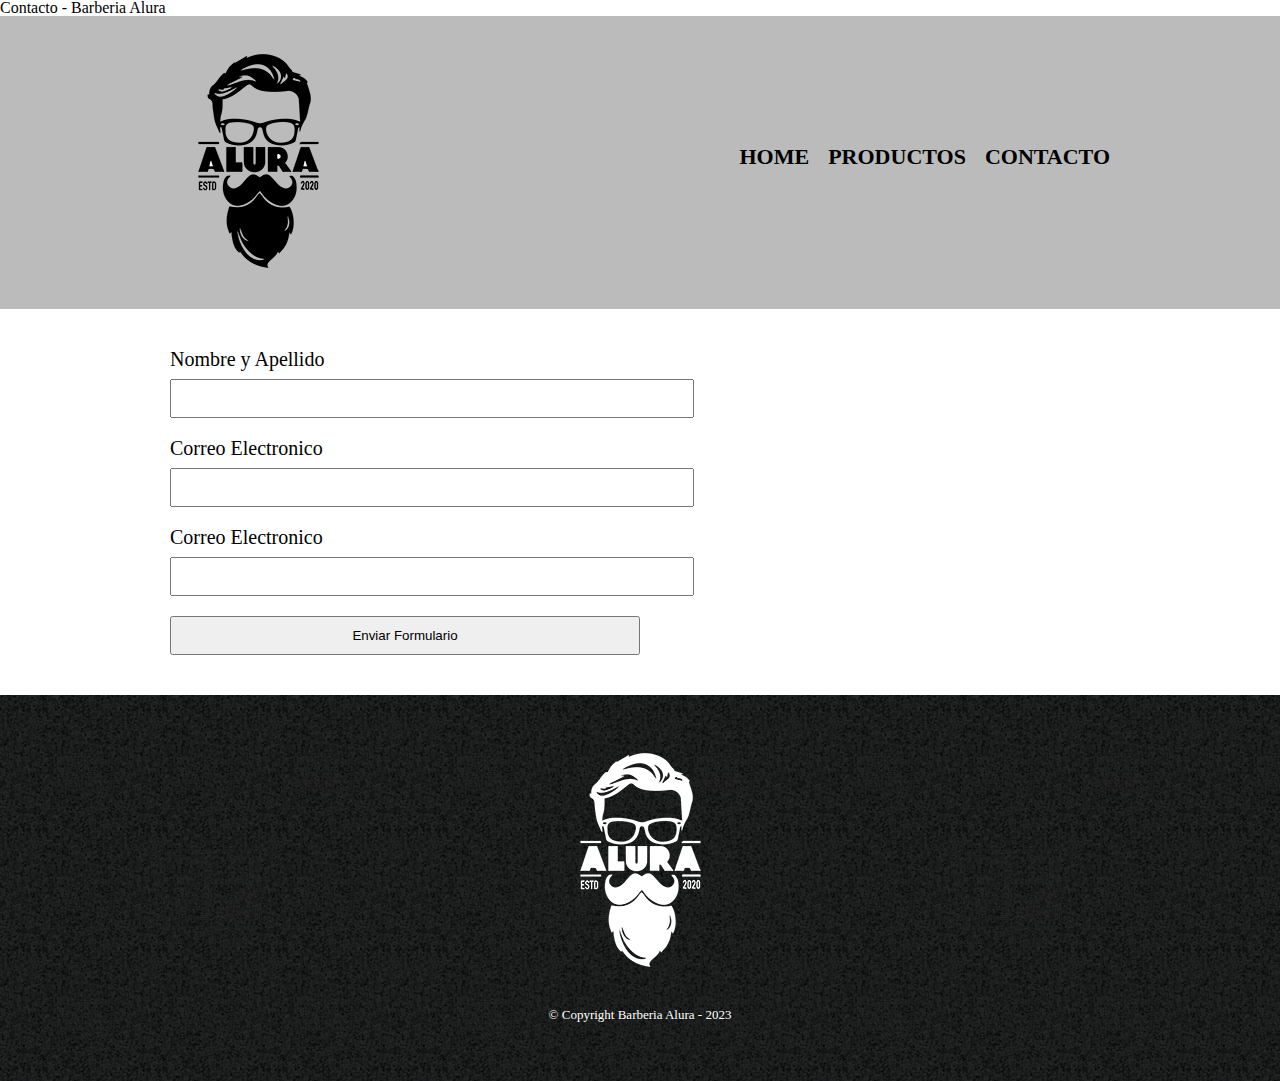
==== contacto.html @ 159a31ed "Creando archivo barberia alura latam" ====
<!DOCTYPE html>

<html>
    <head>
        <meta charset="UTF-8"
        <title> Contacto - Barberia Alura </title>
        <link rel="stylesheet" href="reset.css">
        <link rel="stylesheet" href="style.css">
    </head>
    <body>
        <header>
            <div class="caja">
                <h1><img src="imagenes/logo.png"></h1>
                <nav>
                    <ul>
                        <li><a href="index.html">HOME</a></li>
                        <li><a href="producto.html">PRODUCTOS</a></li>
                        <li><a href="contacto.html">CONTACTO</a></li>
                    </ul>
                </nav>
            </div>
        </header>
        <main>
            <form>
                <label for="nombreapellido"> Nombre y Apellido</label>
                <input type="text" id="nombreapellido">

               <label for="correloelectronico"> Correo Electronico </label>  
                <input type="text" id="correloelectronico">

                <label for="telefono"> Correo Electronico </label>  
                    <input type="text" id="telefono">

                    <input type="submit" value ="Enviar Formulario">

            </form>
        </main>
        <footer>
            <img src="imagenes/logo-blanco.png">
            <p class="Copyright"> &copy Copyright Barberia Alura - 2023</p>
        </footer>
    </body>
</html>
---- style.css ----
header{
    background-color: #BBBBBB;
    padding: 20px;
}
.caja{
    width: 940px;
    position: relative;
    margin: 0 auto;

}
nav{
    position: absolute;
    top: 110px;
    right: 0px;
}
nav li{
    display: inline;
    margin: 0 0 0 15px;
}
nav a{
    text-transform: uppercase;
    color: #000000;
    font-weight: bold;
    font-size: 22px;
    text-decoration: none;
}
nav a:hover{
    color: #c78c19;
    text-decoration: underline ;
}
.producto {
    width: 940px;
    margin: 0 auto;
    padding: 50px;
}
.producto li{
    display: inline-block;
    text-align: center;
    width: 30%;
    vertical-align: top;
    margin: 0 1.5% ;
    padding: 30px 20px;
    box-sizing: border-box;
    border: 2px solid #000000;
    border-radius: 10px;
}
.producto li:hover{
    border-color: #c78c19;
    font-size: 33px;
}
.producto li:active{
    border-color: #c78c19;
}
.producto h2{
    font-size: 30px;
    font-weight: bold;

}
.producto li:hover h2{
    font-size: 33px;
}
.productoDescripcion{
    font-size: 18px;
}
.productoPrecio{
    font-size: 20px;
    font-weight: bold;
    margin-top: 10px;
}
footer{
    text-align: center;
    background: url(imagenes/bg.jpg);
    padding: 40px;
}
.Copyright{
    color: #FFFFFF;
    font-size: 13px;
    margin: 20px;
}
main{
    width: 940px;
    margin: 0 auto;
}
form{
    margin: 40px 0;
}
form label{
    display: block;
    font-size: 20px;
    margin: 0 0 10px;
}
form input{
    display: block;
    margin: 0 0 20px;
    padding: 10px 25px;
    width: 50%;
}
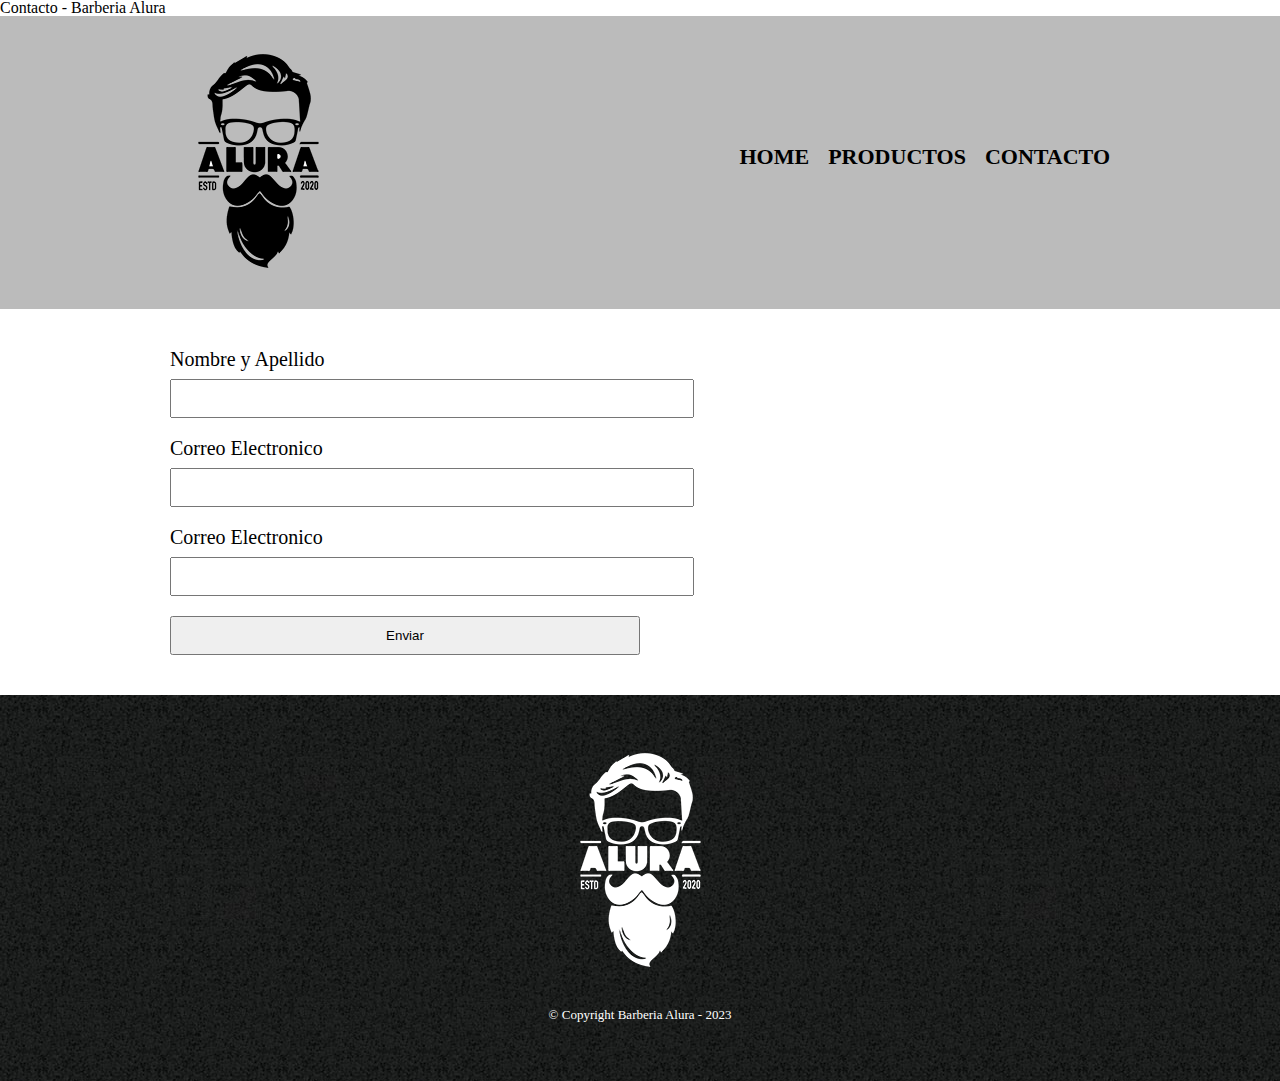
==== commit 2fa22639: "modificando cadena de texto" ====
--- a/contacto.html
+++ b/contacto.html
@@ -31,7 +31,7 @@
                 <label for="telefono"> Correo Electronico </label>  
                     <input type="text" id="telefono">
 
-                    <input type="submit" value ="Enviar Formulario">
+                    <input type="submit" value ="Enviar">
 
             </form>
         </main>
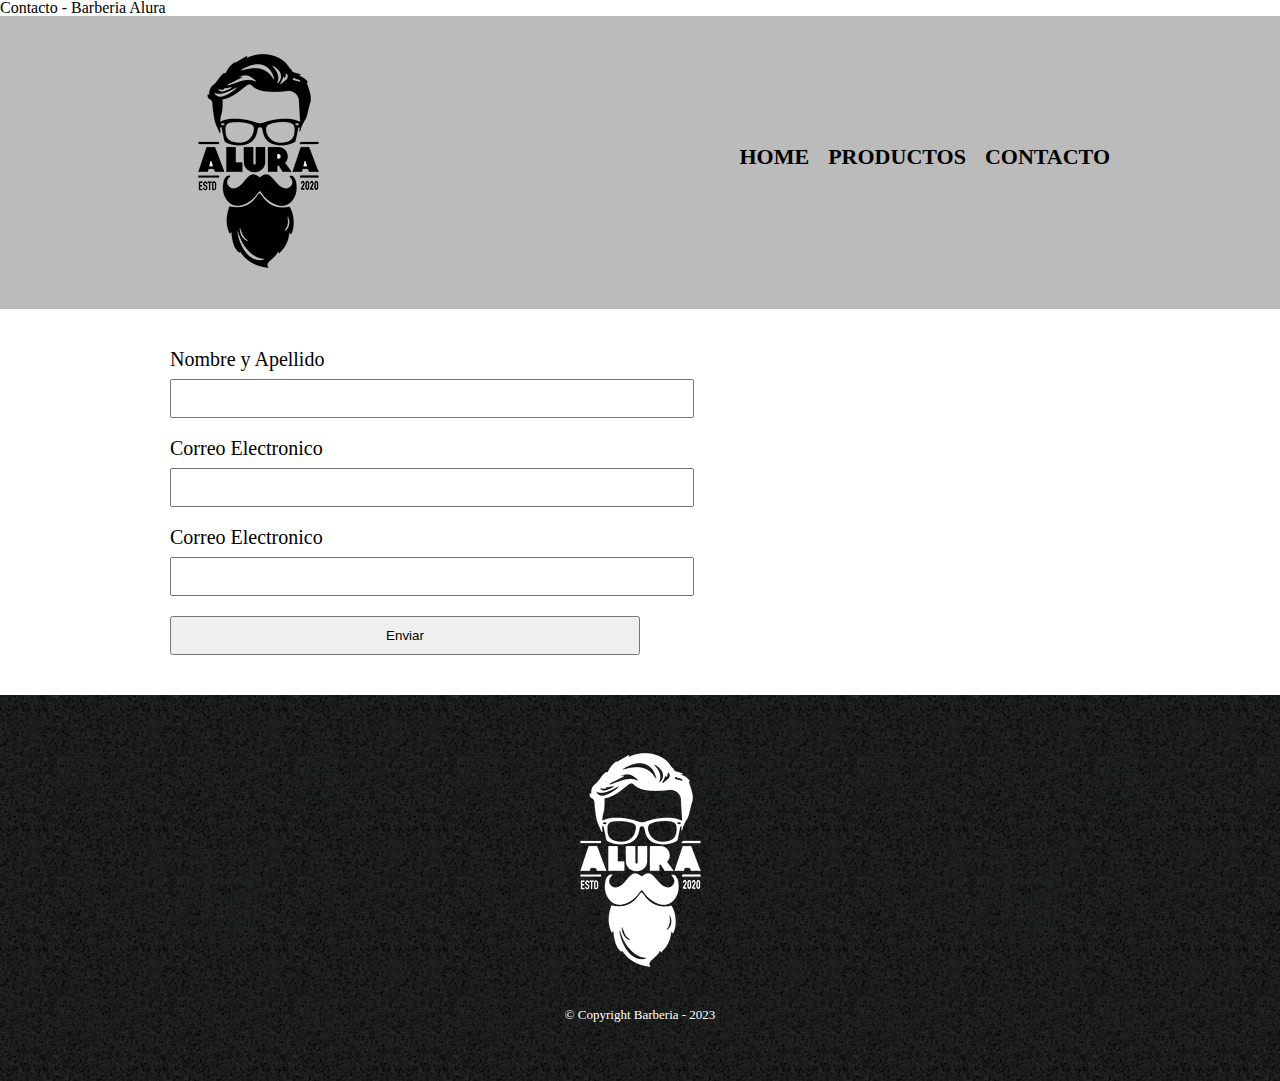
==== commit 244a9eb1: "renombrando copyright" ====
--- a/contacto.html
+++ b/contacto.html
@@ -37,7 +37,7 @@
         </main>
         <footer>
             <img src="imagenes/logo-blanco.png">
-            <p class="Copyright"> &copy Copyright Barberia Alura - 2023</p>
+            <p class="Copyright"> &copy Copyright Barberia - 2023</p>
         </footer>
     </body>
 </html>        